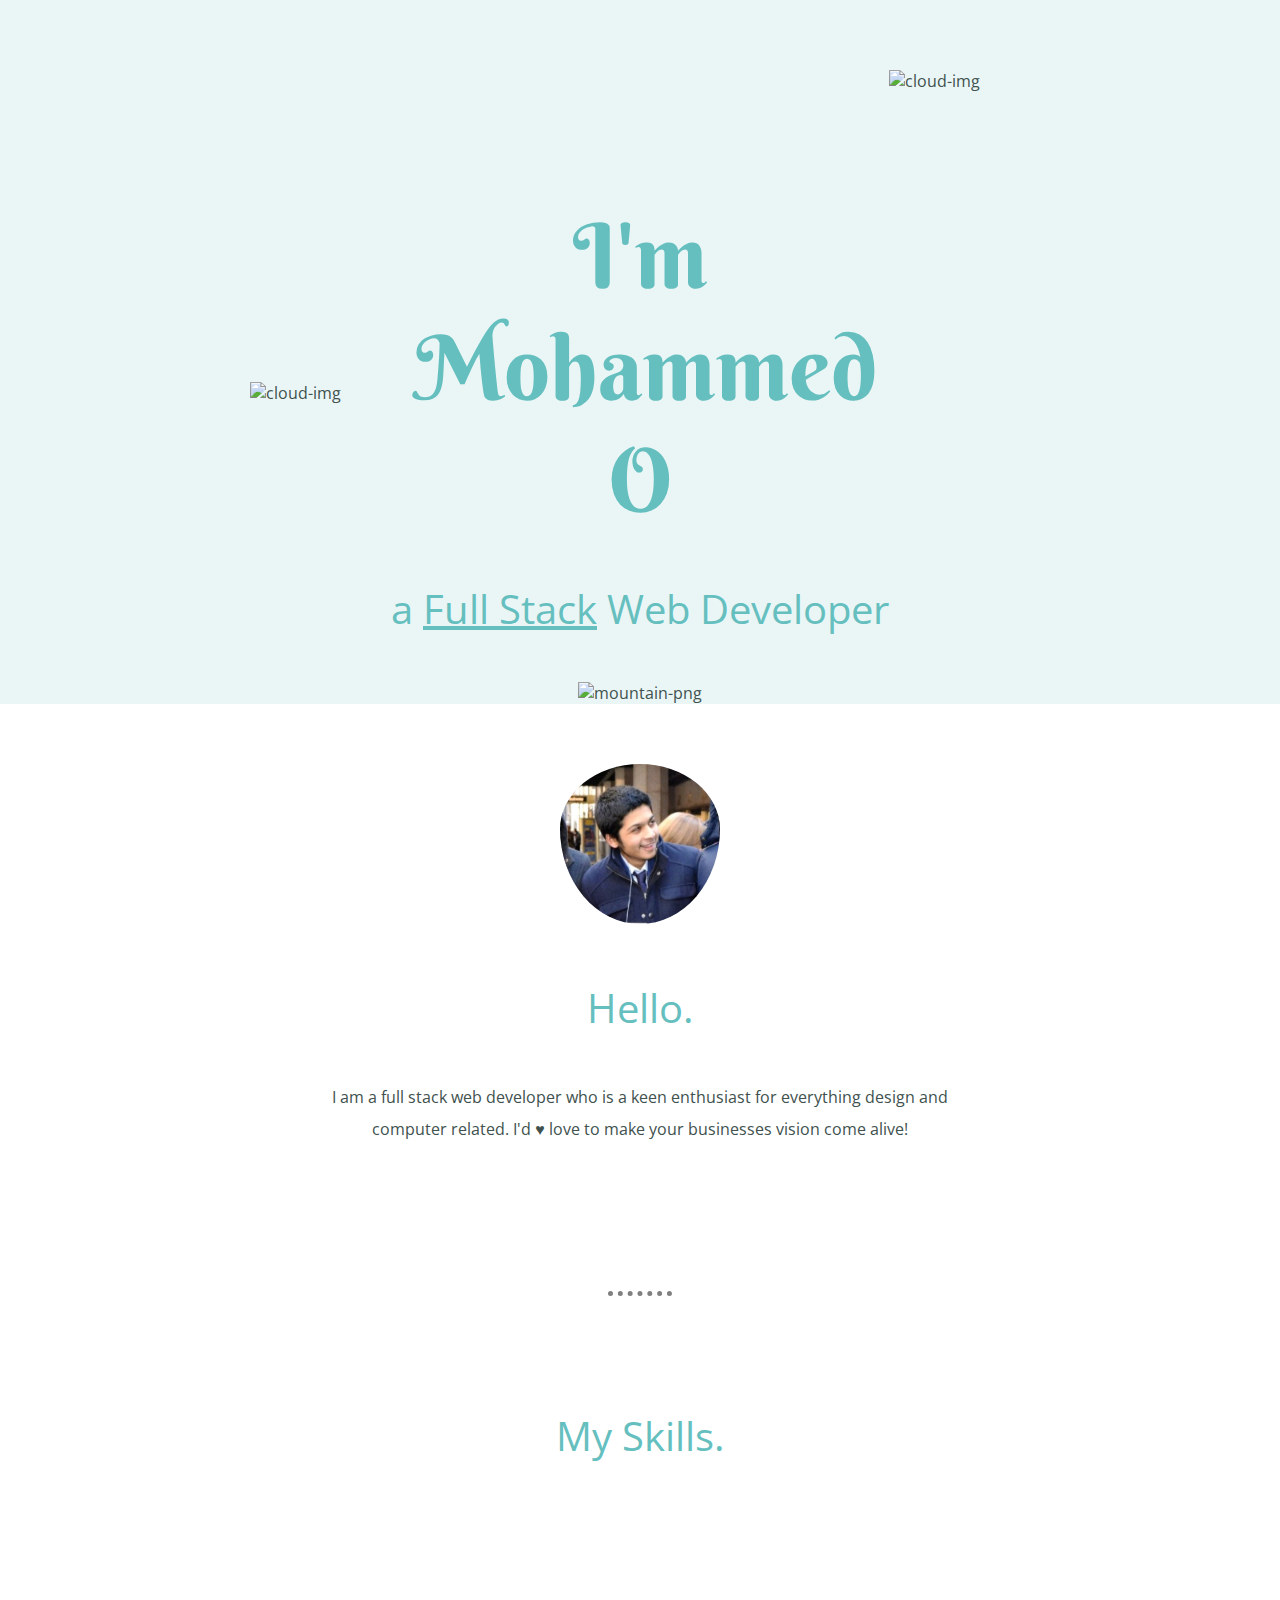
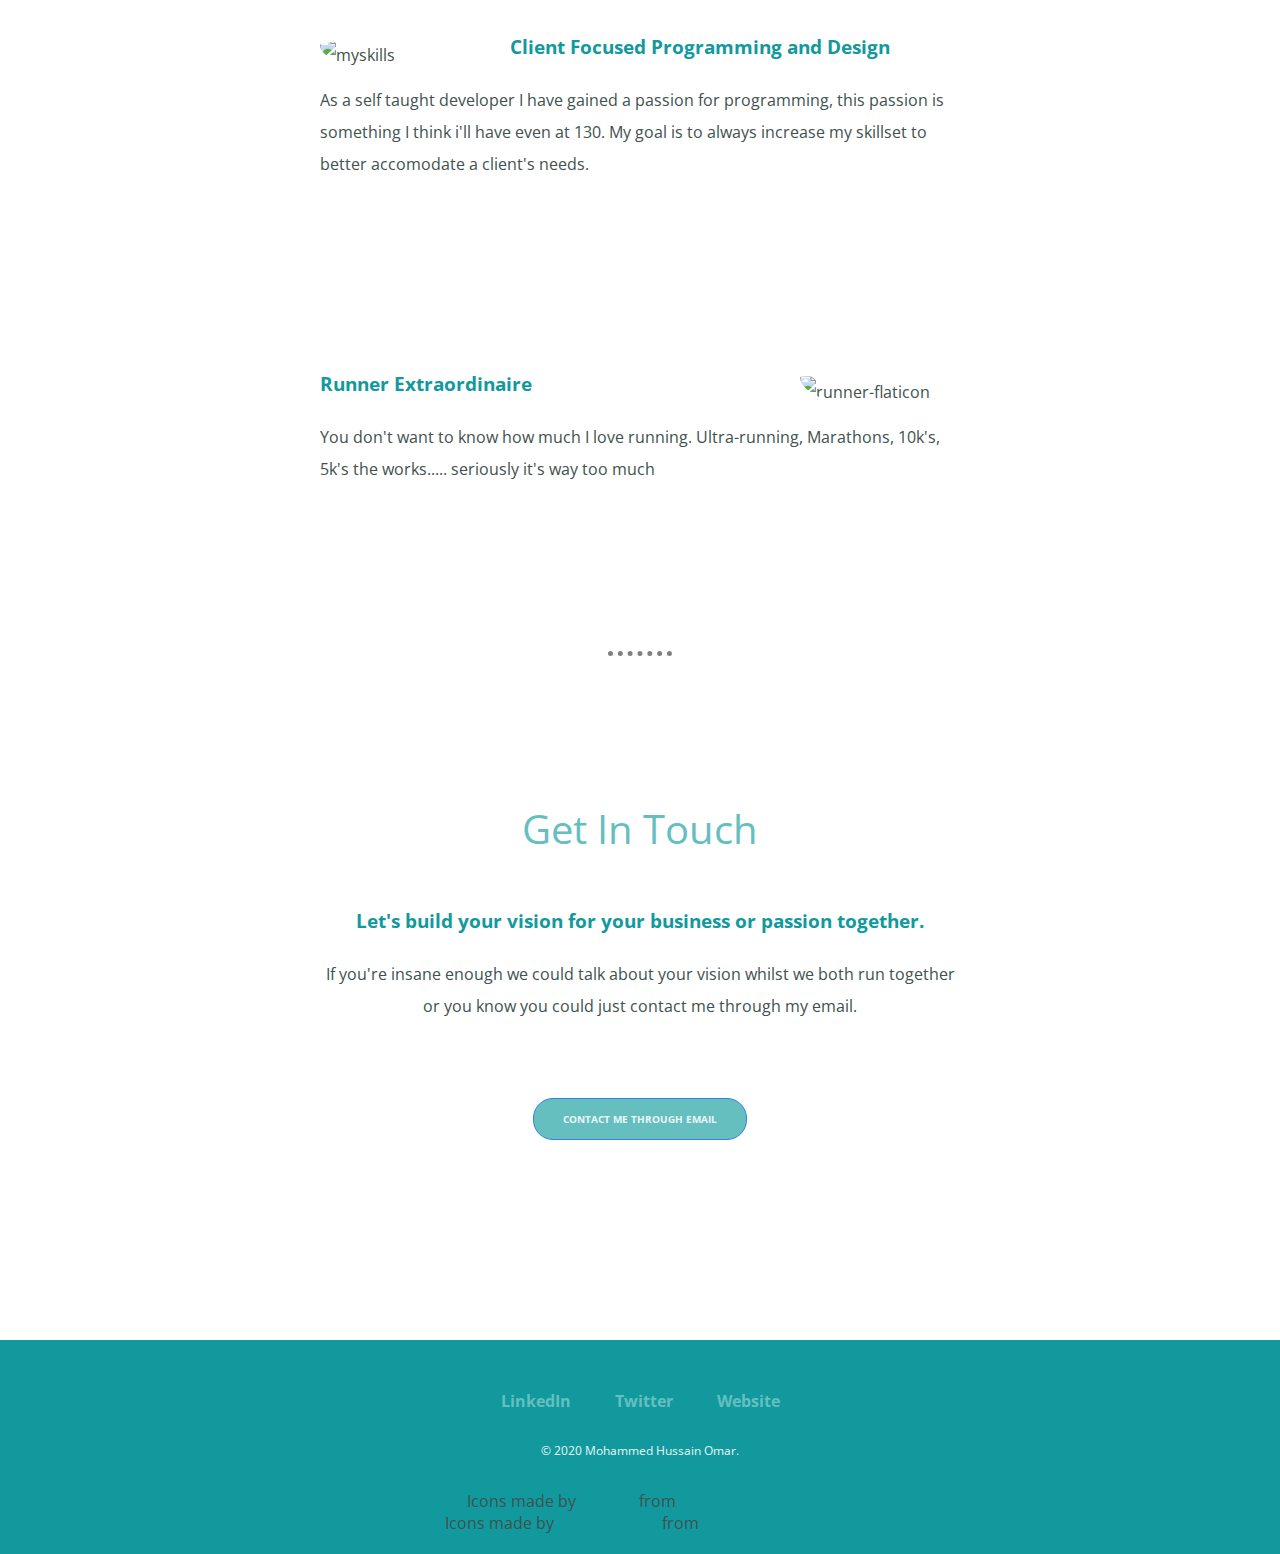
==== index.html @ ab9b2e58 "Add files via upload" ====
<!DOCTYPE html>
<html lang="en" dir="ltr">
  <head>
    <meta charset="utf-8">
    <title>Mohammed Hussain Omar</title>
    <link rel="stylesheet" href="css/styles.css">
    <link rel="icon" href="C:\Users\momar\Downloads\Udemy Dr Angela Yu Complete 2021 Web Development Bootcamp\CSS - My Site\images\favicon.ico">
    <link rel="preconnect" href="https://fonts.gstatic.com">
    <link href="https://fonts.googleapis.com/css2?family=Berkshire+Swash&family=Open+Sans:wght@300&display=swap" rel="stylesheet">
  </head>

  <body>
    <div class="top-container"> <!-- divs don't do anything unless you use css with it, only there for you to structure and divide up your content-->
      <img class="top-cloud" src="images/cloud.png" alt="cloud-img">
      <h1>I'm Mohammed O</h1>
      <h2> a <span class="fullstack">Full Stack</span> Web Developer</h2>
        <!-- span tag lets you select one of your text to style, it is an in-line
        display element (only takes up as much space as it needs to)
        Can't change width with inline elements
        span img and a are inline elements
        Block element takes up whole width of line
        inline-block is the best of both worlds and let's you change the width
        of the elements
        None just gets rid of the element from the website as if it didn't exist
        display value has 4 values:
        block
        inline
        inline-block
        none

      visibility: hidden does the same thing as display: none; but keeps original position
      and other elements flow around it-->
      <img class="bottom-cloud" src="images/cloud.png" alt="cloud-img">
      <img src="images/mountain.png" alt="mountain-png">
    </div>


    <div class="middle-container">
      <div class="profile">
        <img class="profile-image" src="images/myPhoto.jfif" onerror="this.onerror=null; this.src='images/favicon.ico';" alt="Mohammed Hussain Omar Photo">    <!-- needs to be filled in -->
        <h2>Hello.</h2>
        <p>I am a full stack web developer who is a keen enthusiast for everything design and computer related. I'd &#x2665; love to make your businesses vision come alive!</p>
      </div>
      <hr>
      <div class="skills">
        <h2>My Skills.</h2>
        <div class="skill-row">
          <img class="my-skillsfcc" src="images/data.png" alt="myskills">   <!-- needs to be filled in -->
          <h3>Client Focused Programming and Design</h3>
          <p class="my-fcc-description">As a self taught developer I have gained a passion for programming, this passion is something I think i'll have even at 130. My goal is to always increase my skillset to better accomodate a client's needs.</p>
        </div>
        <div class="skill-row">
          <img class="runner-flaticon" src="images/running.png" alt="runner-flaticon">   <!-- needs to be filled in -->
          <h3>Runner Extraordinaire</h3>
          <p class="my-running-description">You don't want to know how much I love running. Ultra-running, Marathons, 10k's, 5k's the works..... seriously it's way too much</p>
        </div>
      </div>
      <hr>
      <div class="contact-me">
        <h2>Get In Touch</h2>
        <h3>Let's build your vision for your business or passion together.</h3>
        <p>If you're insane enough we could talk about your vision whilst we both run together or you know you could just contact me through my email.</p>
        <a class="contact-me-button" href="mailto:hussaing469@gmail.com">CONTACT ME THROUGH EMAIL</a>
      </div>
    </div>


    <div class="bottom-container">
      <a class="footer-link" target="_blank" href="https://www.linkedin.com/in/mohammed-hussain-omar-5a1466174/?originalSubdomain=uk">LinkedIn</a>
      <a class="footer-link" target="_blank" href="https://twitter.com/husni_o">Twitter</a>
      <a class="footer-link" target="_blank" href="https://www.appbrewery.co/">Website</a>
      <p>© 2020 Mohammed Hussain Omar.</p>

      <div>Icons made by <a href="https://www.freepik.com" title="Freepik">Freepik</a> from <a href="https://www.flaticon.com/" title="Flaticon">www.flaticon.com</a></div>
      <div>Icons made by <a href="https://www.flaticon.com/authors/dinosoftlabs" title="DinosoftLabs">DinosoftLabs</a> from <a href="https://www.flaticon.com/" title="Flaticon">www.flaticon.com</a></div>
    </div>




  </body>
</html>
---- css/styles.css ----
body {
  margin: 0;
  text-align: center; /* works for anything that doesn't have a wodth set and has parent element */
  font-family: 'Open Sans', sans-serif;
  color: #40514E;
}

h1 {
/*  font-size: 562.5%; */ /*font size 100% = 16px */ /* 16px 90px/16 = 5.625 so 562.5% */
  /* 16 px = 100% = 1em */
  /* em and percentages inherit the values of their parent elements */
  /* rem is root em, it means ignore all the parent values set */
  /* USE REM WHEN SIZING SHIT */
  font-size: 5.625rem;
  width: 450px;
  margin: 50px auto 0;
  /* if the width is set then use margin and if block element */
  font-family: 'Berkshire Swash', cursive;
  color: #66BFBF;
  font-weight: normal;
}

h2 {
  font-family: 'Open Sans', sans-serif;
  font-size: 2.5rem;
  color: #66BFBF;
  font-weight: normal;
  line-height: 2;
}

h3 {
  font-family: 'Open Sans', sans-serif;
  color: #11999E;
}

a {
  color: #11999E;
  font-family: 'Open Sans', sans-serif;
  text-decoration: none;
}

a:hover {
  color: #EAF6F6;
}

hr {
  border-style: dotted none none;
  width: 5%;
  border-color: grey;
  border-width: 5px;
  margin: 100px auto;
}

p {
  line-height: 2;
}

.profile {
  color: #40514E;
  width: 50%;
  display: inline-block;
  line-height: 2;
  padding-top: 30px;
  padding-bottom: 30px;
}

.contact-me {
  line-height: 2;
  width: 50%;
  display: inline-block;
  margin-bottom: 100px;
}

.contact-me a {
  margin-top: 60px;
}

.bottom-container p {
  color: #EAF6F6;
  font-size: 0.75rem;
  padding: 15px 0;
}

.bottom-container {
  background-color: #11999E;
  margin: 100px auto 0;
  position: relative;
  padding: 50px 0 20px;
}

.footer-link {
  color: #66BFBF;
  font-weight: bold;
  padding: 40px 20px;
  font-family: 'Open Sans', sans-serif;
  text-decoration: none;
}

.skill-row {
  display: inline-block;
  width: 50%;
  margin: 100px auto 50px;
  text-align: left;
  line-height: 2;
}

.middle-container img {
  box-sizing: border-box;
  padding-top: 30px;
  border-radius: 50%;
}

.profile-image {
  max-width: 25%;
  height: auto;
}

.bottom-cloud {
  position: absolute;
  left: 250px;
  bottom: 300px;
}

.top-cloud {
  position: absolute;
  right: 300px;
  top: 70px;
}

.top-container {
  background-color: #EAF6F6;
  position: relative;
  padding-top: 150px;
}

.my-skillsfcc {
  height: 25%;
  width: 25%;
  float: left;
  margin-right: 30px;
  padding-bottom: 10px;
}

.runner-flaticon {
  height: 25%;
  width: 25%;
  float: right;
  margin-left: 30px;
}

.fullstack {
  text-decoration: underline;
}

.contact-me-button {
   -webkit-border-radius: 20px;
   -moz-border-radius: 20px;
   border-radius: 20px;
   color: #EAF6F6;
  font-family: 'Open Sans', sans-serif;
   font-size: 10px;
   font-weight: bold;
   padding: 10px;
   background-color: #66BFBF;
   border: solid #337FED 1px;
   text-decoration: none;
   display: inline-block;
   cursor: pointer;
   text-align: center;
   height: 10%;
   width: 30%;
}

.contact-me-button:hover {
   border: solid #337FED 1px;
   background: #1E62D0;
   background-image: -webkit-linear-gradient(top, #1E62D0, #3D94F6);
   background-image: -moz-linear-gradient(top, #1E62D0, #3D94F6);
   background-image: -ms-linear-gradient(top, #1E62D0, #3D94F6);
   background-image: -o-linear-gradient(top, #1E62D0, #3D94F6);
   background-image: -webkit-gradient(to bottom, #1E62D0, #3D94F6);
   -webkit-border-radius: 20px;
   -moz-border-radius: 20px;
   border-radius: 20px;
   text-decoration: none;
   height: 10%;
   width: 30%;
}

/*
position   static = just go along with the html rule and keep to default html flow
          relative = positions the element we select relative to how it would have been positioned if static
                      (4 values here, top bottom left and right) doesn't affect other elements
                      Your adding a margin relative to where the element should have been with static
          absolute = we are positioning the element relative to its parent element
                      Your adding a margin to its parent element
                      You take the element out of the flow of the document
          fixed = if you scroll through the webpage it will stay in the same place
*/

/* clear is just anti-float
float just makes the text wrap around the img so it would shift based on where the image is */
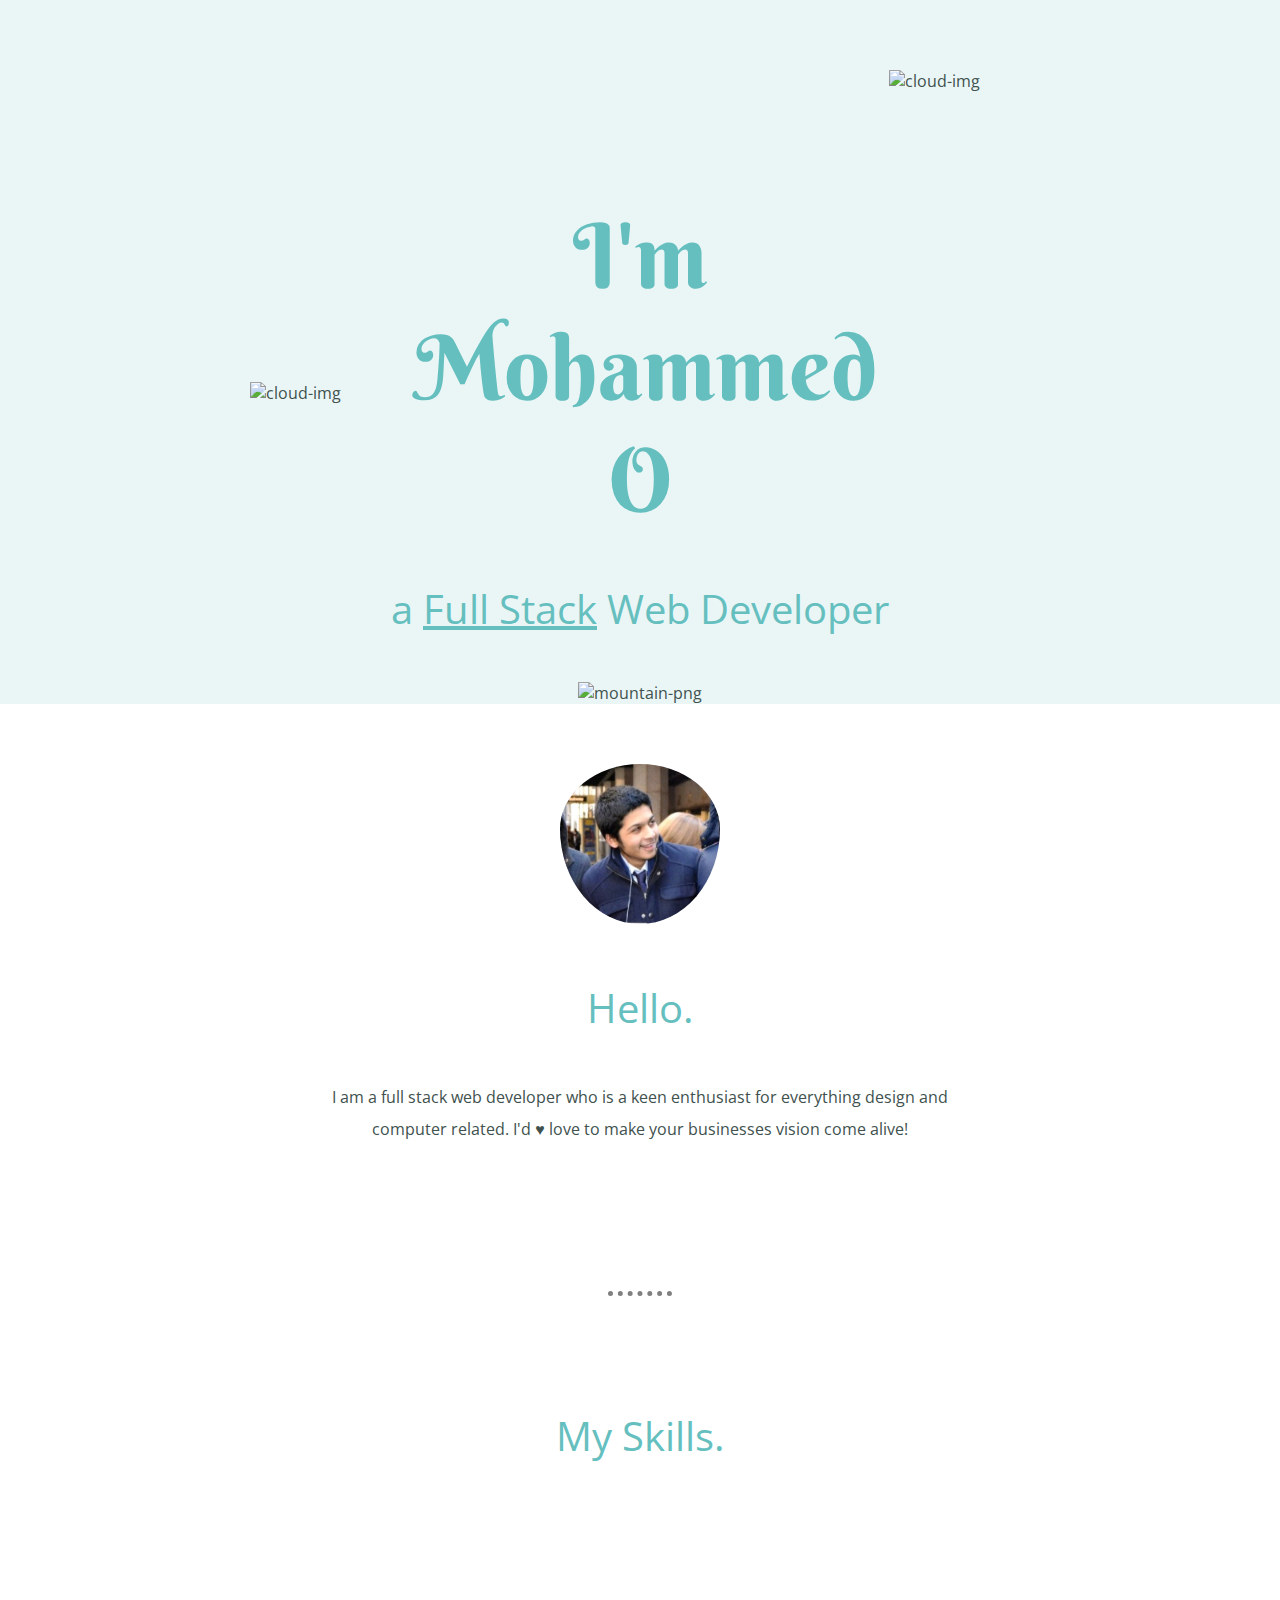
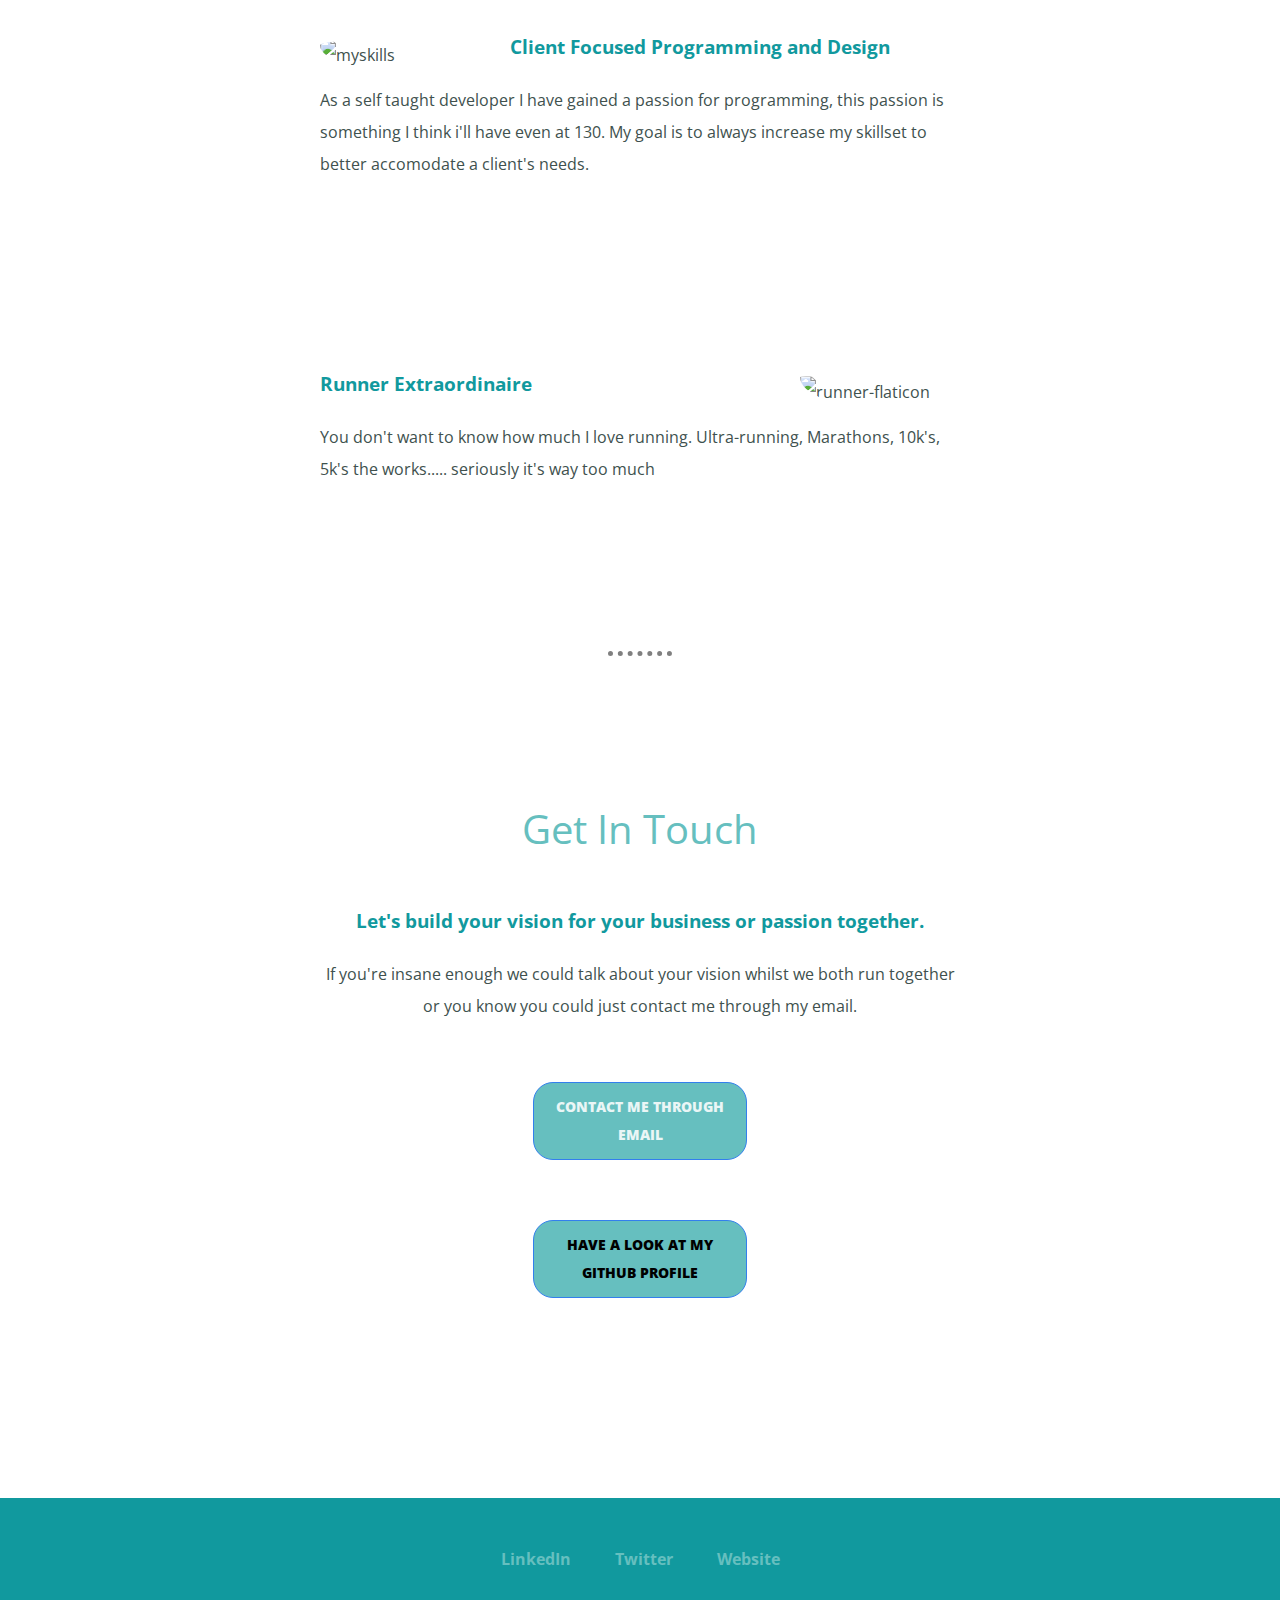
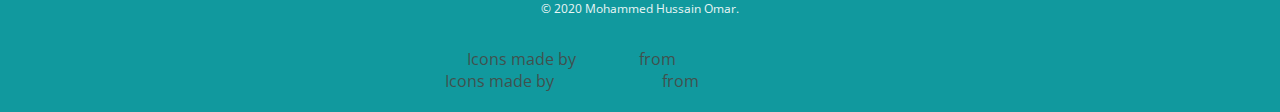
==== commit 62bb341c: "Add files via upload" ====
--- a/index.html
+++ b/index.html
@@ -4,7 +4,7 @@
     <meta charset="utf-8">
     <title>Mohammed Hussain Omar</title>
     <link rel="stylesheet" href="css/styles.css">
-    <link rel="icon" href="C:\Users\momar\Downloads\Udemy Dr Angela Yu Complete 2021 Web Development Bootcamp\CSS - My Site\images\favicon.ico">
+    <link rel="shortcut icon" type="image/png" href="images\favicon.ico">
     <link rel="preconnect" href="https://fonts.gstatic.com">
     <link href="https://fonts.googleapis.com/css2?family=Berkshire+Swash&family=Open+Sans:wght@300&display=swap" rel="stylesheet">
   </head>
@@ -61,6 +61,7 @@
         <h3>Let's build your vision for your business or passion together.</h3>
         <p>If you're insane enough we could talk about your vision whilst we both run together or you know you could just contact me through my email.</p>
         <a class="contact-me-button" href="mailto:hussaing469@gmail.com">CONTACT ME THROUGH EMAIL</a>
+        <a class="githubLink" href="https://github.com/OmarNewbieCoder">HAVE A LOOK AT MY GITHUB PROFILE</a>
       </div>
     </div>
 
--- a/css/styles.css
+++ b/css/styles.css
@@ -159,13 +159,14 @@
    border-radius: 20px;
    color: #EAF6F6;
   font-family: 'Open Sans', sans-serif;
-   font-size: 10px;
-   font-weight: bold;
+   font-size: 14px;
+   font-weight: 900;
    padding: 10px;
    background-color: #66BFBF;
    border: solid #337FED 1px;
    text-decoration: none;
-   display: inline-block;
+   display: block;
+   margin: 0 auto;
    cursor: pointer;
    text-align: center;
    height: 10%;
@@ -188,6 +189,42 @@
    width: 30%;
 }
 
+.githubLink {
+  -webkit-border-radius: 20px;
+  -moz-border-radius: 20px;
+  border-radius: 20px;
+  color: #000000;
+ font-family: 'Open Sans', sans-serif;
+  font-size: 14px;
+  font-weight: 900;
+  padding: 10px;
+  background-color: #66BFBF;
+  border: solid #337FED 1px;
+  text-decoration: none;
+  display: block;
+  margin: 0 auto;
+  cursor: pointer;
+  text-align: center;
+  height: 10%;
+  width: 30%;
+}
+
+.githubLink:hover {
+  border: solid #337FED 1px;
+  background: #1E62D0;
+  background-image: -webkit-linear-gradient(top, #1E62D0, #3D94F6);
+  background-image: -moz-linear-gradient(top, #1E62D0, #3D94F6);
+  background-image: -ms-linear-gradient(top, #1E62D0, #3D94F6);
+  background-image: -o-linear-gradient(top, #1E62D0, #3D94F6);
+  background-image: -webkit-gradient(to bottom, #1E62D0, #3D94F6);
+  -webkit-border-radius: 20px;
+  -moz-border-radius: 20px;
+  border-radius: 20px;
+  text-decoration: none;
+  height: 10%;
+  width: 30%;
+}
+
 /*
 position   static = just go along with the html rule and keep to default html flow
           relative = positions the element we select relative to how it would have been positioned if static
